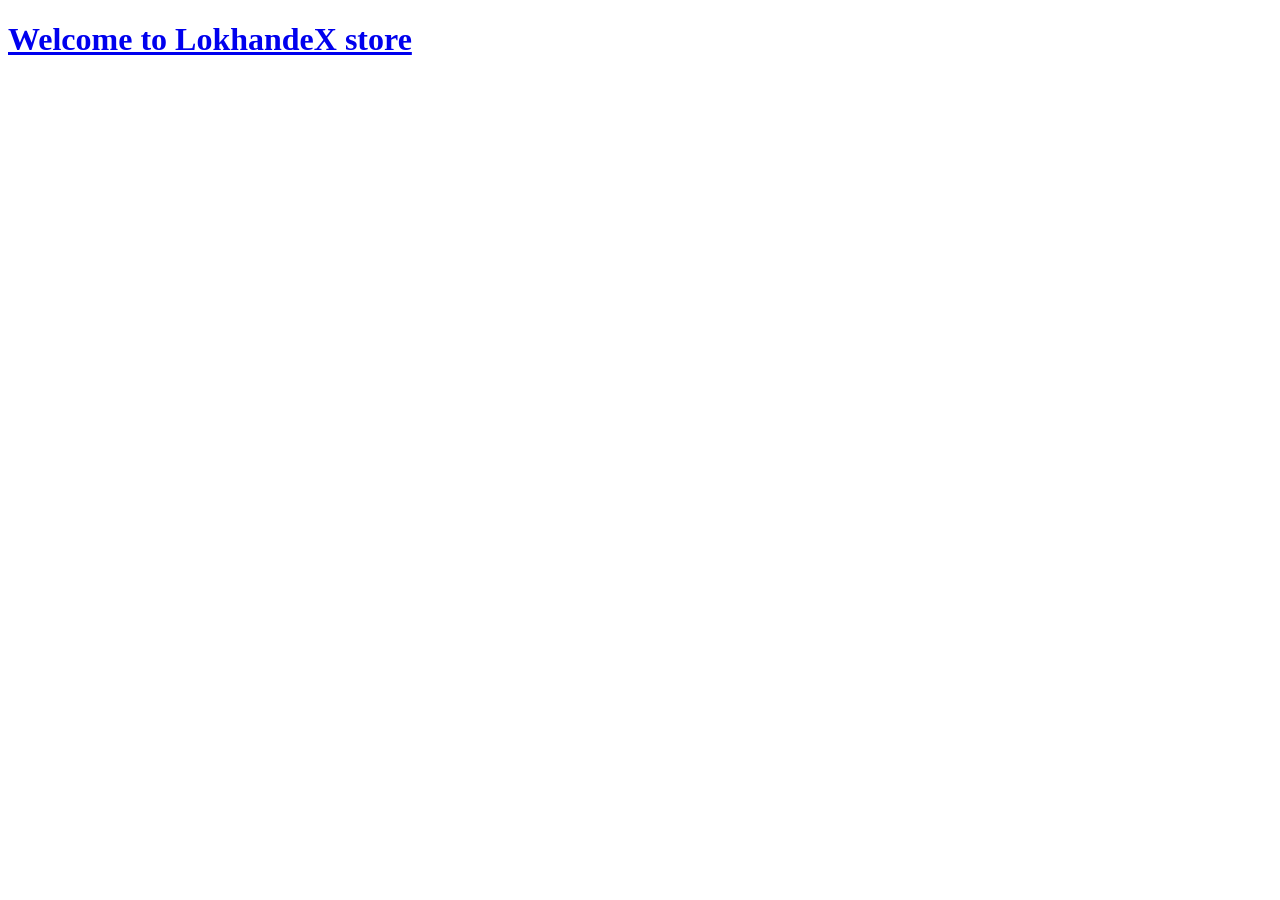
==== index.html @ 2a3ef64a "Add initial HTML structure for LokhandeX" ====
<!DOCTYPE html>
<html lang="en">
<head>
    <meta charset="UTF-8">
    <meta name="viewport" content="width=device-width, initial-scale=1.0">
    <title>LokhandeX | Ankush Lokhande</title>
</head>
<body>
    <h1>
      <a href="https://play.google.com/store/apps/dev?id=4774125101245395544">
        Welcome to LokhandeX store
      </a>
    </h1>
</body>
</html>
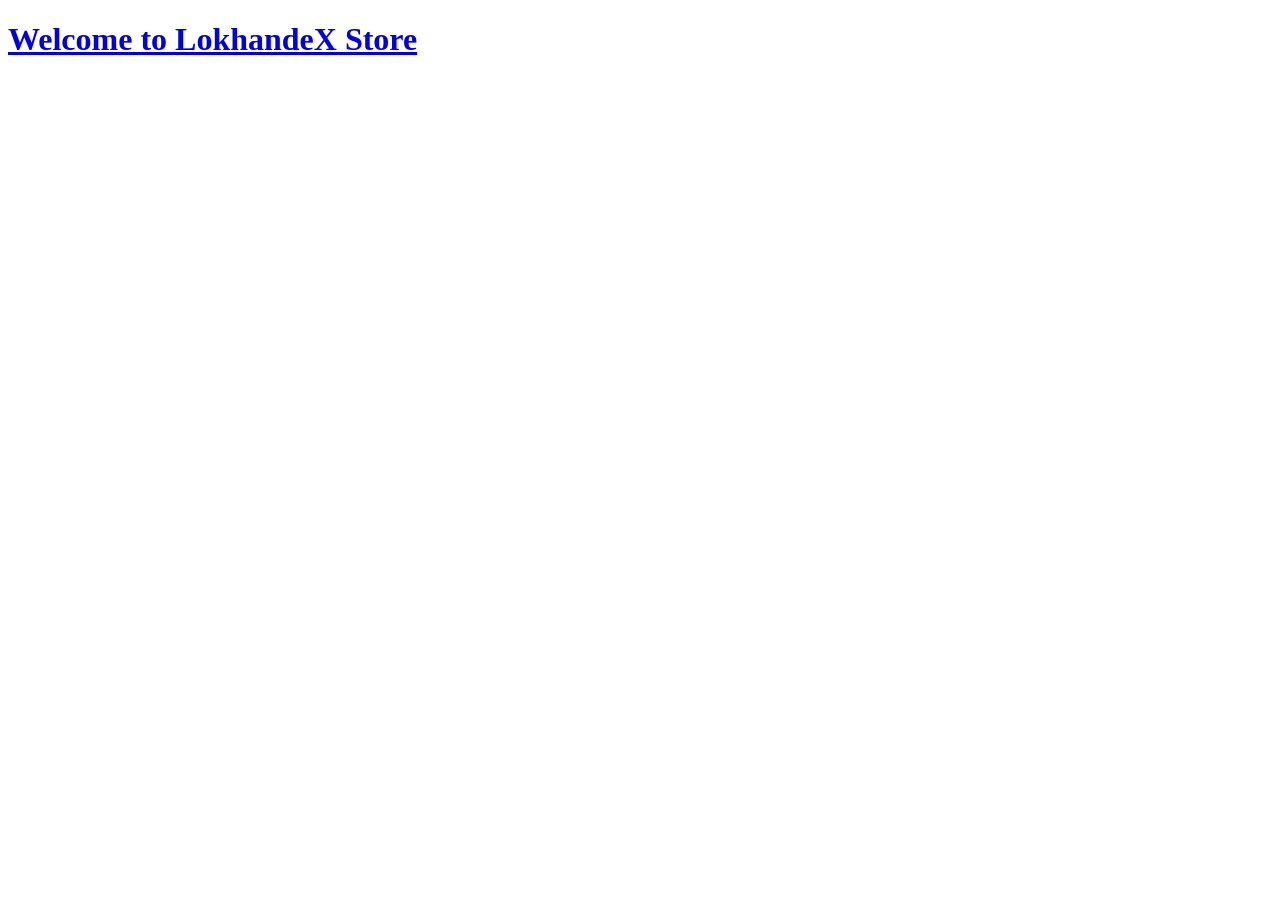
==== commit a537808d: "Correct capitalization in welcome message" ====
--- a/index.html
+++ b/index.html
@@ -8,7 +8,7 @@
 <body>
     <h1>
       <a href="https://play.google.com/store/apps/dev?id=4774125101245395544">
-        Welcome to LokhandeX store
+        Welcome to LokhandeX Store
       </a>
     </h1>
 </body>
